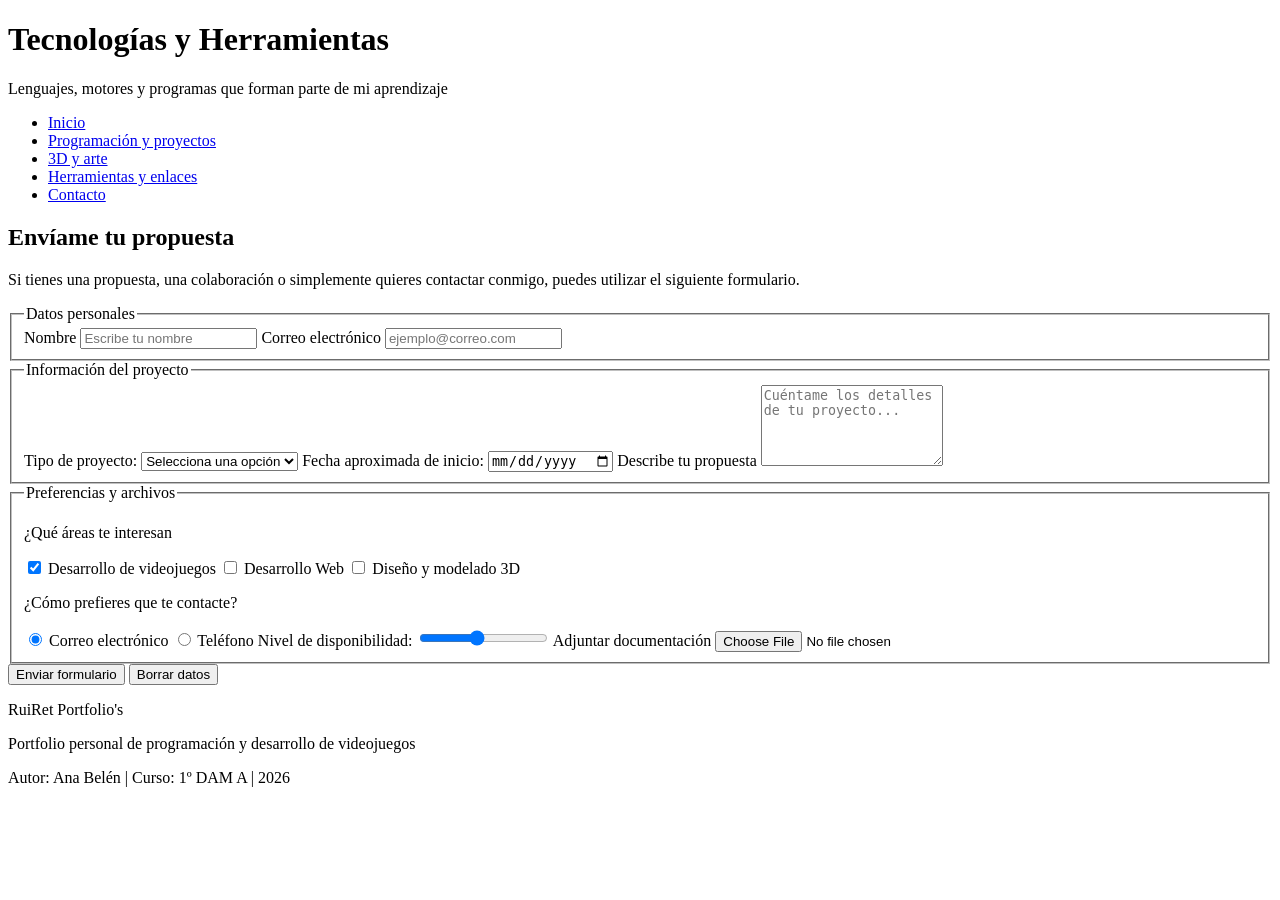
==== formulario.html @ 4054e353 "Formulario terminado" ====
<!DOCTYPE html>
<html lang="es">
<head>
    <meta charset="UTF-8">
    <meta name="viewport" content="width=device-width, initial-scale=1.0">
    <title>Herramientas y tecnologías | RuiRet Portfolio's</title>

    <link rel="stylesheet" href="css/estilos.css">
</head>
<body>
    <!-- Cabecera de página -->
     <header> 
        <h1>Tecnologías y Herramientas</h1>
        <p>Lenguajes, motores y programas que forman parte de mi aprendizaje</p>
     </header>

     <!-- Menú de navegación -->
      <nav>
        <ul>
            <li><a href="index.html" title="Ir a la página de inicio">Inicio</a></li>
            <li><a href="proyectos.html" title="Ver mis proyectos de programación">Programación y proyectos</a></li>
            <li><a href="galeria.html" title="Ver mis trabajos de creación 3D">3D y arte</a></li>
            <li><a href="tabla.html" title="Consultar tecnologías y herramientas">Herramientas y enlaces</a></li>
            <li><a href="formulario.html" title="Acceder al formulario de contacto">Contacto</a></li>
        </ul>
      </nav>

      <!-- Contenido principal -->
    <main>
        <section>
            <h2>Envíame tu propuesta</h2>

            <p>
                Si tienes una propuesta, una colaboración o simplemente quieres contactar 
                conmigo, puedes utilizar el siguiente formulario.
            </p>

            <form action="#" method="post">

                <!-- Datos Personales -->
                <fieldset>
                    <legend>Datos personales</legend>

                    <label for="nombre">Nombre</label>
                    <input
                        type="text"
                        id="nombre"
                        name="nombre"
                        placeholder="Escribe tu nombre"
                        minlength="2"
                        maxlength="40"
                        pattern="[A-Za-zÁÉÍÓÚáéíóúÜüÑñ ]+"
                        required>
                    
                    <label for="correo">Correo electrónico</label>
                    <input
                        type="email"
                        id="correo"
                        name="correo"
                        placeholder="ejemplo@correo.com"
                        required>
                </fieldset>

                <!-- Información -->
                <fieldset>
                    <legend>Información del proyecto</legend>

                    <label for="tipo">Tipo de proyecto:</label>
                    <select id="tipo" name="tipo" required>
                        <option value="" selected disabled>Selecciona una opción</option>
                        <option value="videojuego">Videojuego</option>
                        <option value="web">Página web</option>
                        <option value="modelado">Modelado 3D</option>
                        <option value="otro">Otro</option>
                    </select>

                    <label for="fecha">Fecha aproximada de inicio:</label>
                    <input
                        type="date"
                        id="fecha"
                        name="fecha">
                    <label for="descripcion">Describe tu propuesta</label>
                    <textarea
                        id="descripcion"
                        name="descripcion"
                        rows="5"
                        minlength="10"
                        maxlength="500"
                        placeholder="Cuéntame los detalles de tu proyecto..."
                        required></textarea>
                </fieldset>

                <!-- Preferencias y archivos -->
                 <fieldset>
                    <legend>Preferencias y archivos</legend>

                    <p>¿Qué áreas te interesan</p>

                    <input
                        type="checkbox"
                        id="interes-videojuegos"
                        name="intereses"
                        value="videojuegos"
                        checked>
                    <label for="interes-videojuegos">Desarrollo de videojuegos</label>

                    <input
                        type="checkbox"
                        id="interes-web"
                        name="intereses"
                        value="web">
                    <label for="interes-web">Desarrollo Web</label>

                    <input
                        type="checkbox"
                        id="interes-3d"
                        name="intereses"
                        value="3d">
                    <label for="interes-3d">Diseño y modelado 3D</label>

                    <p>¿Cómo prefieres que te contacte?</p>
                    <input
                        type="radio"
                        id="contacto-email"
                        name="medio-contacto"
                        value="email"
                        checked>
                    <label for="contacto-email">Correo electrónico</label>

                    <input
                        type="radio"
                        id="contacto-telefono"
                        name="medio-contacto"
                        value="telefono">
                    <label for="contacto-telefono">Teléfono</label>

                    <label for="disponibilidad">Nivel de disponibilidad:</label>
                    <input
                        type="range"
                        id="disponibilidad"
                        name="disponibilidad"
                        min="1"
                        max="10"
                        step="1"
                        value="5">

                    <label for="archivo">Adjuntar documentación</label>
                    <input
                        type="file"
                        id="archivo"
                        name="archivo"
                        accept=".pdf,.jpg,.png">

                 </fieldset>

                 <button type="submit">Enviar formulario</button>
                 <button type="reset">Borrar datos</button>
        
            </form>
        </section>
    </main>
    <footer>
        <p>RuiRet Portfolio's</p>
        <p>Portfolio personal de programación y desarrollo de videojuegos</p>
        <p>Autor: Ana Belén | Curso: 1º DAM A | 2026</p>
    </footer>
</body>
</html>
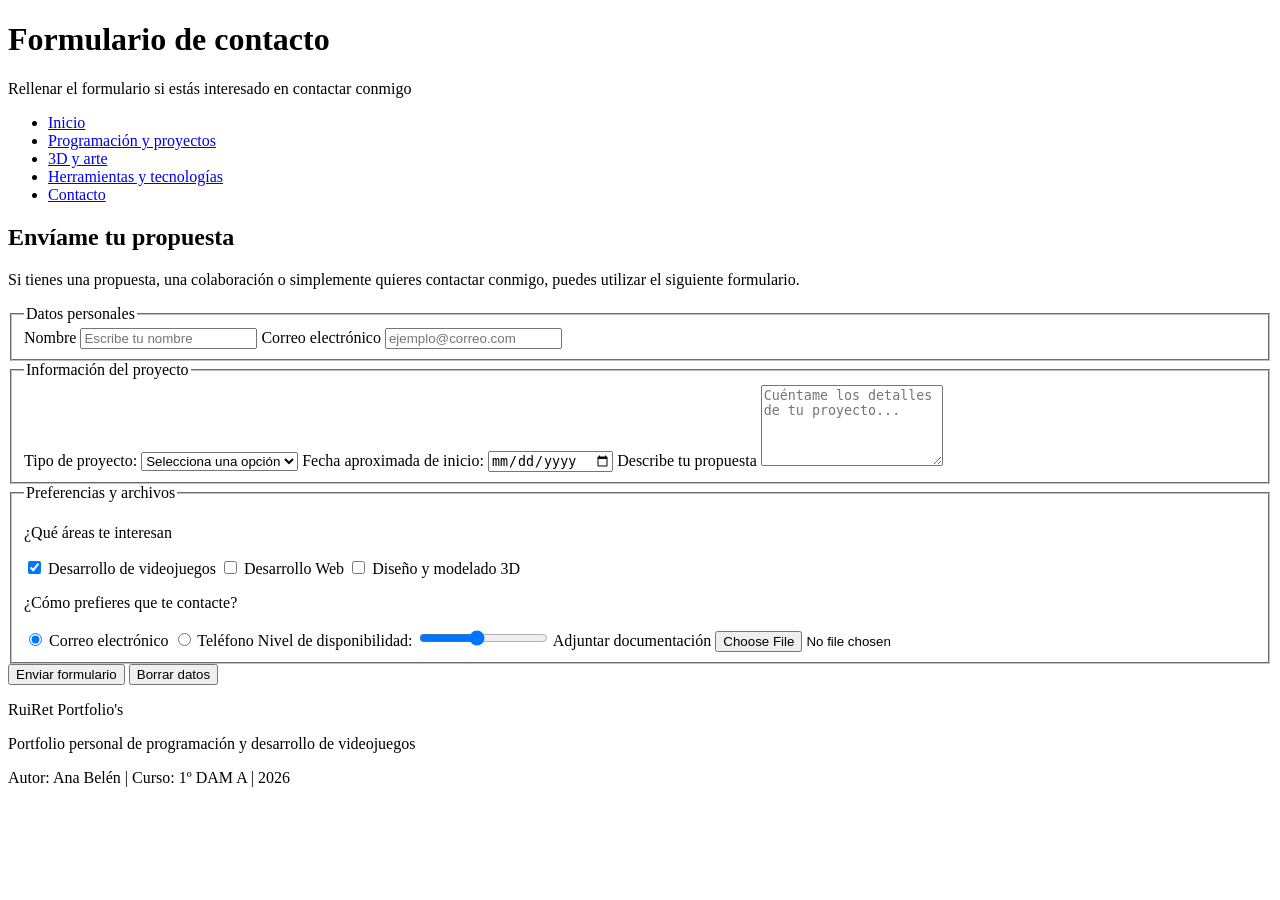
==== commit a7c50c2b: "Añado imágenes de referencias de juegos" ====
--- a/formulario.html
+++ b/formulario.html
@@ -3,15 +3,18 @@
 <head>
     <meta charset="UTF-8">
     <meta name="viewport" content="width=device-width, initial-scale=1.0">
-    <title>Herramientas y tecnologías | RuiRet Portfolio's</title>
+    <title>Formulario de contacto | RuiRet Portfolio's</title>
+
+    <link rel="alternate" type="application/rss+xml"
+      title="RSS RuiRet Portfolio's" href="rss.xml">
 
     <link rel="stylesheet" href="css/estilos.css">
 </head>
 <body>
     <!-- Cabecera de página -->
      <header> 
-        <h1>Tecnologías y Herramientas</h1>
-        <p>Lenguajes, motores y programas que forman parte de mi aprendizaje</p>
+        <h1>Formulario de contacto</h1>
+        <p>Rellenar el formulario si estás interesado en contactar conmigo</p>
      </header>
 
      <!-- Menú de navegación -->
@@ -20,7 +23,7 @@
             <li><a href="index.html" title="Ir a la página de inicio">Inicio</a></li>
             <li><a href="proyectos.html" title="Ver mis proyectos de programación">Programación y proyectos</a></li>
             <li><a href="galeria.html" title="Ver mis trabajos de creación 3D">3D y arte</a></li>
-            <li><a href="tabla.html" title="Consultar tecnologías y herramientas">Herramientas y enlaces</a></li>
+            <li><a href="tabla.html" title="Consultar tecnologías y herramientas">Herramientas y tecnologías</a></li>
             <li><a href="formulario.html" title="Acceder al formulario de contacto">Contacto</a></li>
         </ul>
       </nav>
